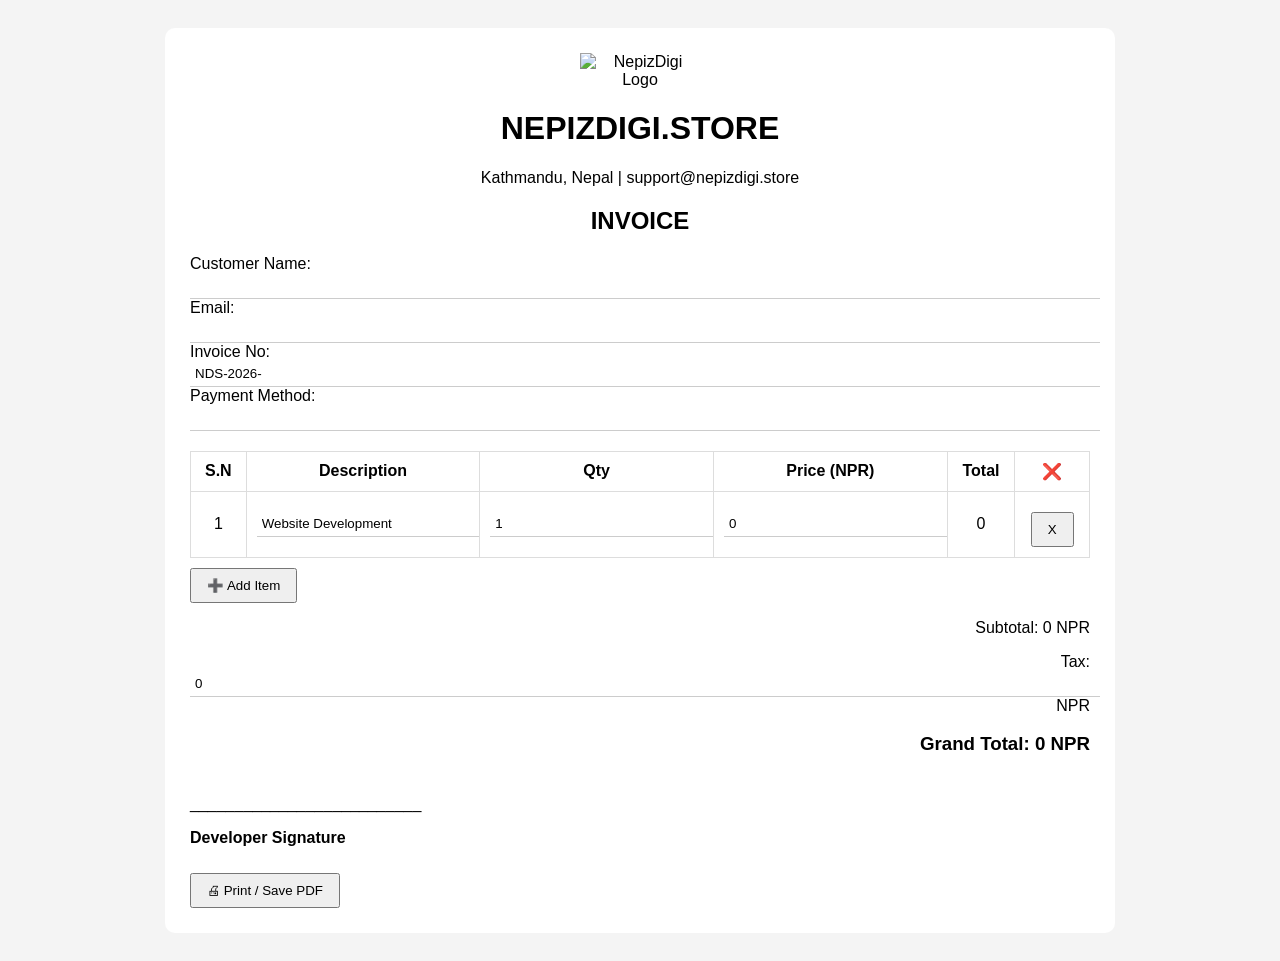
==== bill.html @ 1a869536 "Create bill.html" ====
<!DOCTYPE html>
<html lang="en">
<head>
<meta charset="UTF-8">
<title>NepizDigi Invoice</title>

<style>
body {
    font-family: Arial;
    background: #f4f4f4;
    padding: 20px;
}

.invoice {
    background: #fff;
    padding: 25px;
    max-width: 900px;
    margin: auto;
    border-radius: 10px;
}

/* Logo */
.logo {
    text-align: center;
}
.logo img {
    max-width: 120px;
}

h1, h2 { text-align: center; }

input {
    width: 100%;
    border: none;
    border-bottom: 1px solid #ccc;
    padding: 5px;
}

table {
    width: 100%;
    border-collapse: collapse;
    margin-top: 20px;
}

th, td {
    border: 1px solid #ddd;
    padding: 10px;
    text-align: center;
}

button {
    margin-top: 10px;
    padding: 8px 15px;
    cursor: pointer;
}

.right { text-align: right; }

/* PRINT CLEAN */
@media print {
    .no-print {
        display: none !important;
    }
}
</style>

</head>
<body>

<div class="invoice">

    <!-- LOGO -->
    <div class="logo">
        <!-- Replace nepizlogo.png with your file name -->
        <img src="nepizlogo.png" alt="NepizDigi Logo">
    </div>

    <h1 contenteditable="true">NEPIZDIGI.STORE</h1>
    <p contenteditable="true" style="text-align:center;">
        Kathmandu, Nepal | support@nepizdigi.store
    </p>

    <h2>INVOICE</h2>

    <label>Customer Name:</label>
    <input type="text">

    <label>Email:</label>
    <input type="text">

    <label>Invoice No:</label>
    <input type="text" value="NDS-2026-">

    <label>Payment Method:</label>
    <input type="text">

    <table id="itemsTable">
        <thead>
            <tr>
                <th>S.N</th>
                <th>Description</th>
                <th>Qty</th>
                <th>Price (NPR)</th>
                <th>Total</th>
                <th class="no-print">❌</th>
            </tr>
        </thead>
        <tbody>
            <tr>
                <td>1</td>
                <td><input type="text" value="Website Development"></td>
                <td><input type="number" value="1" oninput="calc()"></td>
                <td><input type="number" value="0" oninput="calc()"></td>
                <td class="total">0</td>
                <td class="no-print">
                    <button onclick="removeRow(this)">X</button>
                </td>
            </tr>
        </tbody>
    </table>

    <button class="no-print" onclick="addRow()">➕ Add Item</button>

    <div class="right">
        <p>Subtotal: <span id="subtotal">0</span> NPR</p>
        <p>Tax: <input type="number" id="tax" value="0" oninput="calc()"> NPR</p>
        <h3>Grand Total: <span id="grandTotal">0</span> NPR</h3>
    </div>

    <div style="margin-top:40px;">
        <p>__________________________</p>
        <p contenteditable="true"><strong>Developer Signature</strong></p>
    </div>

    <button class="no-print" onclick="window.print()">🖨 Print / Save PDF</button>

</div>

<script>
function calc() {
    let rows = document.querySelectorAll("#itemsTable tbody tr");
    let subtotal = 0;

    rows.forEach((row, index) => {
        row.cells[0].innerText = index + 1;

        let qty = row.cells[2].querySelector("input").value || 0;
        let price = row.cells[3].querySelector("input").value || 0;

        let total = qty * price;
        row.querySelector(".total").innerText = total;

        subtotal += total;
    });

    document.getElementById("subtotal").innerText = subtotal;

    let tax = parseFloat(document.getElementById("tax").value) || 0;
    document.getElementById("grandTotal").innerText = subtotal + tax;
}

function addRow() {
    let table = document.querySelector("#itemsTable tbody");
    let row = table.insertRow();

    row.innerHTML = `
        <td></td>
        <td><input type="text"></td>
        <td><input type="number" value="1" oninput="calc()"></td>
        <td><input type="number" value="0" oninput="calc()"></td>
        <td class="total">0</td>
        <td class="no-print"><button onclick="removeRow(this)">X</button></td>
    `;
}

function removeRow(btn) {
    btn.parentElement.parentElement.remove();
    calc();
}
</script>

</body>
</html>
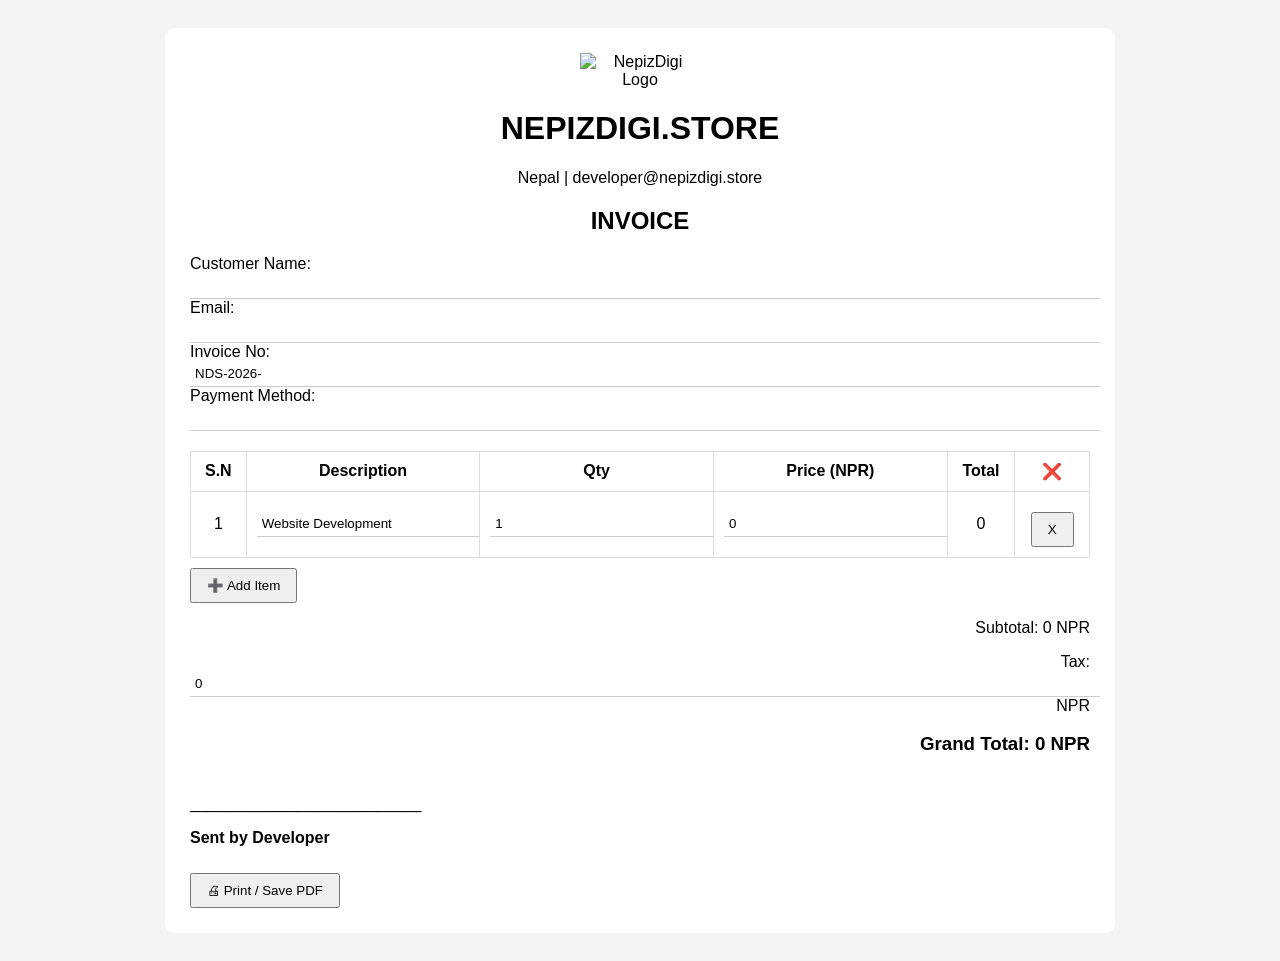
==== commit db6e7c92: "Update bill.html" ====
--- a/bill.html
+++ b/bill.html
@@ -72,12 +72,12 @@
     <!-- LOGO -->
     <div class="logo">
         <!-- Replace nepizlogo.png with your file name -->
-        <img src="nepizlogo.png" alt="NepizDigi Logo">
+        <img src="https://github.com/CodeWithSandesh173/NepizStore/blob/main/nepizlogo.png?raw=true" alt="NepizDigi Logo">
     </div>
 
     <h1 contenteditable="true">NEPIZDIGI.STORE</h1>
     <p contenteditable="true" style="text-align:center;">
-        Kathmandu, Nepal | support@nepizdigi.store
+         Nepal | developer@nepizdigi.store
     </p>
 
     <h2>INVOICE</h2>
@@ -129,7 +129,7 @@
 
     <div style="margin-top:40px;">
         <p>__________________________</p>
-        <p contenteditable="true"><strong>Developer Signature</strong></p>
+        <p contenteditable="true"><strong>Sent by Developer</strong></p>
     </div>
 
     <button class="no-print" onclick="window.print()">🖨 Print / Save PDF</button>
